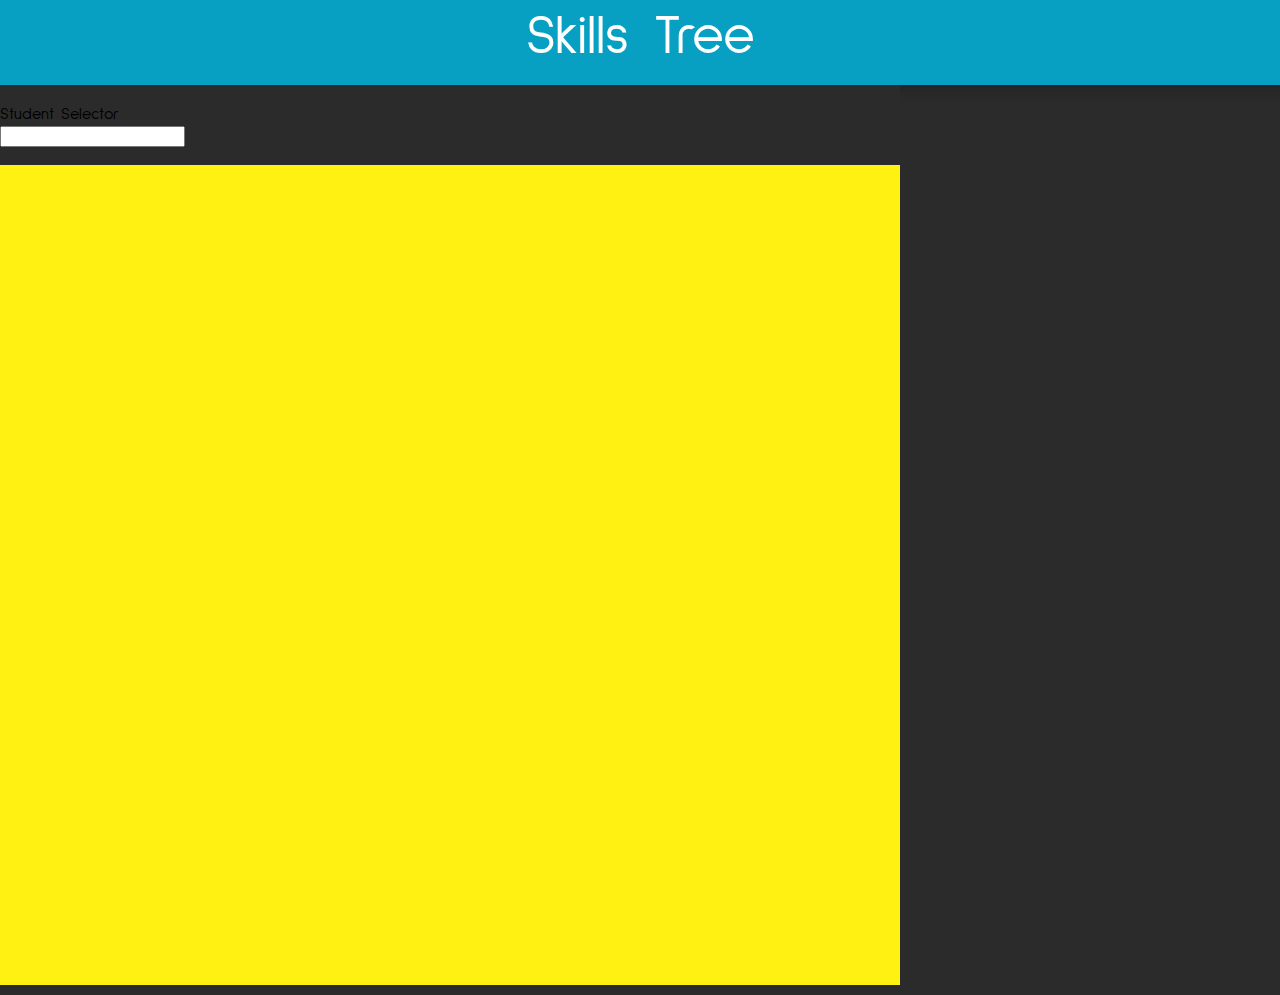
==== TreeSkills/index.html @ dc91bcc8 "First_Push" ====
<!DOCTYPE html>
<html>
<head>
	<meta charset="utf-8">
	<meta name="viewport" content="width=device-width, initial-scale=1">
	<link rel="stylesheet" type="text/css" href="styles/style.css">
	<title></title>
</head>
<body>

	<header>
		<div class="headerBackground">
			<div class="headerText">
				Skills Tree
			</div>
		</div>
	</header>

	<div class="mainBody">
		<div class="studentSelectorBackground">
			Student Selector
			<div class="studentSelector">
				<input type="Selector" name="">
			</div>
		</div>

		<div>

		</div>
	</div>

</body>
</html>
---- TreeSkills/styles/style.css ----
@import url('https://fonts.googleapis.com/css2?family=Sulphur+Point:wght@300&display=swap');

html{
	min-height: 100%;
}

body{
	font-family: 'Sulphur Point', sans-serif;
	background: #2B2B2B;
	margin : 0;
	padding: 0;
}

.container{
	display: block;
}

.headerBackground{
	text-align: center;
	background: #07A0C3;
	padding-top: 10px;
	padding-bottom: 10px;
	margin-top: -10px;
	margin-left: -40px;
	margin-right: -40px;
	box-shadow: 0em 1em rgba(0,0,0,0) , 0 0 1em rgba(0,0,0,0.3);

}

.headerText{
	overflow: ;
	text-align: center;
	color: #ffffff;
	font-size: 55px;
}

.mainBody{
	z-index: -1;
	background: #fff111;
	width: 100vh;
	height: 100vh;
}

.studentSelectorBackground{
	min-height: 5em;
	background: #2B2B2C;
	align-content: center;
}

.studentSelector{
	align-items: left;
}
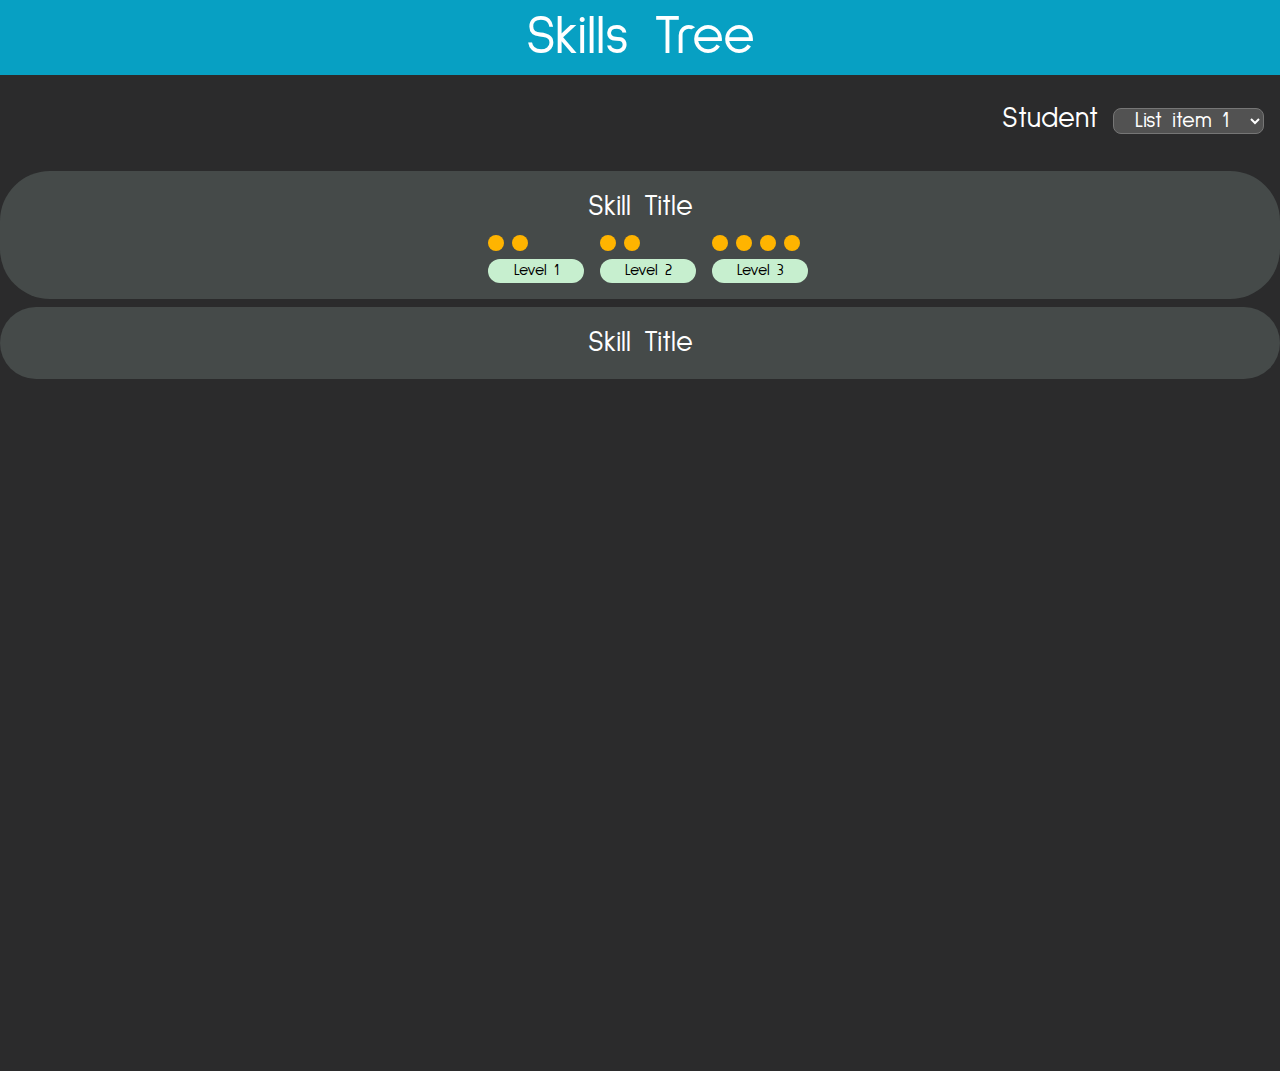
==== commit b661919c: "MidNightPush" ====
--- a/TreeSkills/index.html
+++ b/TreeSkills/index.html
@@ -18,14 +18,60 @@
 
 	<div class="mainBody">
 		<div class="studentSelectorBackground">
-			Student Selector
-			<div class="studentSelector">
-				<input type="Selector" name="">
-			</div>
+			<div class="alignation">
+				<div class="text">
+				Student
+				</div> 
+				<div>
+					<select class="studentSelector">  
+						<option> List item 1 </option>  
+					 	<option> List item 2 </option>  
+						<option> List item 3 </option>  
+					  	<option> List item N </option>  
+					</select> 
+				</div>
+			</div>							
 		</div>
 
-		<div>
-
+		<div class="container">
+			<div class="infoBlockBackground">
+				<div class="title">
+					Skill Title
+				</div>
+				<div class="infoBlock">
+					<div class="infoContainer">
+						<div class="profilContainer">
+							<div class="profil"></div>
+							<div class="profil"></div>
+						</div>
+						<div class="progress">Level 1</div>
+					</div>
+					<div class="infoContainer">
+						<div class="profilContainer">
+							<div class="profil"></div>
+							<div class="profil"></div>
+						</div>
+						<div class="progress">Level 2</div>
+					</div>
+					<div class="infoContainer">
+						<div class="profilContainer">
+							<div class="profil"></div>
+							<div class="profil"></div>
+							<div class="profil"></div>
+							<div class="profil"></div>
+						</div>
+						<div class="progress">Level 3</div>
+					</div>
+				</div>
+			</div>
+			<div class="infoBlockBackground">
+				<div class="title">
+					Skill Title
+				</div>
+				<div class="infoBlock">
+					
+				</div>
+			</div>
 		</div>
 	</div>
 
--- a/TreeSkills/styles/style.css
+++ b/TreeSkills/styles/style.css
@@ -1,34 +1,24 @@
 @import url('https://fonts.googleapis.com/css2?family=Sulphur+Point:wght@300&display=swap');
 
 html{
-	min-height: 100%;
+
 }
 
 body{
 	font-family: 'Sulphur Point', sans-serif;
 	background: #2B2B2B;
-	margin : 0;
+	margin: 0;
 	padding: 0;
-}
-
-.container{
-	display: block;
 }
 
 .headerBackground{
 	text-align: center;
 	background: #07A0C3;
-	padding-top: 10px;
-	padding-bottom: 10px;
-	margin-top: -10px;
-	margin-left: -40px;
-	margin-right: -40px;
 	box-shadow: 0em 1em rgba(0,0,0,0) , 0 0 1em rgba(0,0,0,0.3);
-
+	width: 100%;
 }
 
 .headerText{
-	overflow: ;
 	text-align: center;
 	color: #ffffff;
 	font-size: 55px;
@@ -36,17 +26,97 @@
 
 .mainBody{
 	z-index: -1;
-	background: #fff111;
-	width: 100vh;
+	background: #2B2B2C;
+}
+
+.studentSelectorBackground{
+	min-height: 1em;
+	background: #2B2B2C;
+	padding-top: 1em;
+	padding-bottom: 1em;
+}
+.studentSelectorBackground .alignation{
+	display: flex;
+	justify-content: end;
+	align-items: baseline;
+	margin-top: 0.5em;
+	margin-bottom: 0.5em;
+	margin-right: 1em;
+}
+
+.studentSelectorBackground .alignation .text{
+	font-size: 1.8em;
+	color: white;
+	margin-right: 0.5em;
+}
+
+.studentSelector{
+	border-radius: 8px;
+	width: 7em;
+	color: white;
+	background-color: #525252;
+	font-size: 1.35em;
+	text-align: center;
+	font-family: 'Sulphur Point', sans-serif;
+
+}
+
+.container{
+	background: #2B2B2C;
 	height: 100vh;
 }
 
-.studentSelectorBackground{
-	min-height: 5em;
-	background: #2B2B2C;
-	align-content: center;
+.infoBlockBackground
+{
+	color: white;
+	background-color: #454A49;
+	/*height: 8em;*/
+	margin-top: 0.5em;
+	padding-bottom: 1em;
+	padding-top: 1em;
+	border-radius: 50px;
 }
 
-.studentSelector{
-	align-items: left;
-}+.infoBlockBackground .title
+{
+	color: white;
+	font-size: 1.8em;
+	text-align: center;
+}
+.infoBlockBackground .infoBlock
+{
+	display: flex;
+	justify-content: center;
+}
+.infoBlockBackground .infoContainer
+{
+	margin-top: 0.5em;
+	margin-left: 1em;
+}
+
+.infoBlockBackground .infoContainer .profilContainer
+{
+	display: flex;
+}
+
+.infoBlockBackground .infoContainer .profil
+{
+	height: 1em;
+	width: 1em;
+	background-color: #FFB400;
+	border-radius: 50px;
+	margin-right: 0.5em;
+	margin-bottom: 0.5em;
+}
+
+.infoBlockBackground .progress
+{
+	text-align: center;
+	height: 1.5em;
+	width: 6em;
+	background-color: #C7EFCF;
+	border-radius: 50px;
+	font-size: 1em;
+	color: black;
+}
+
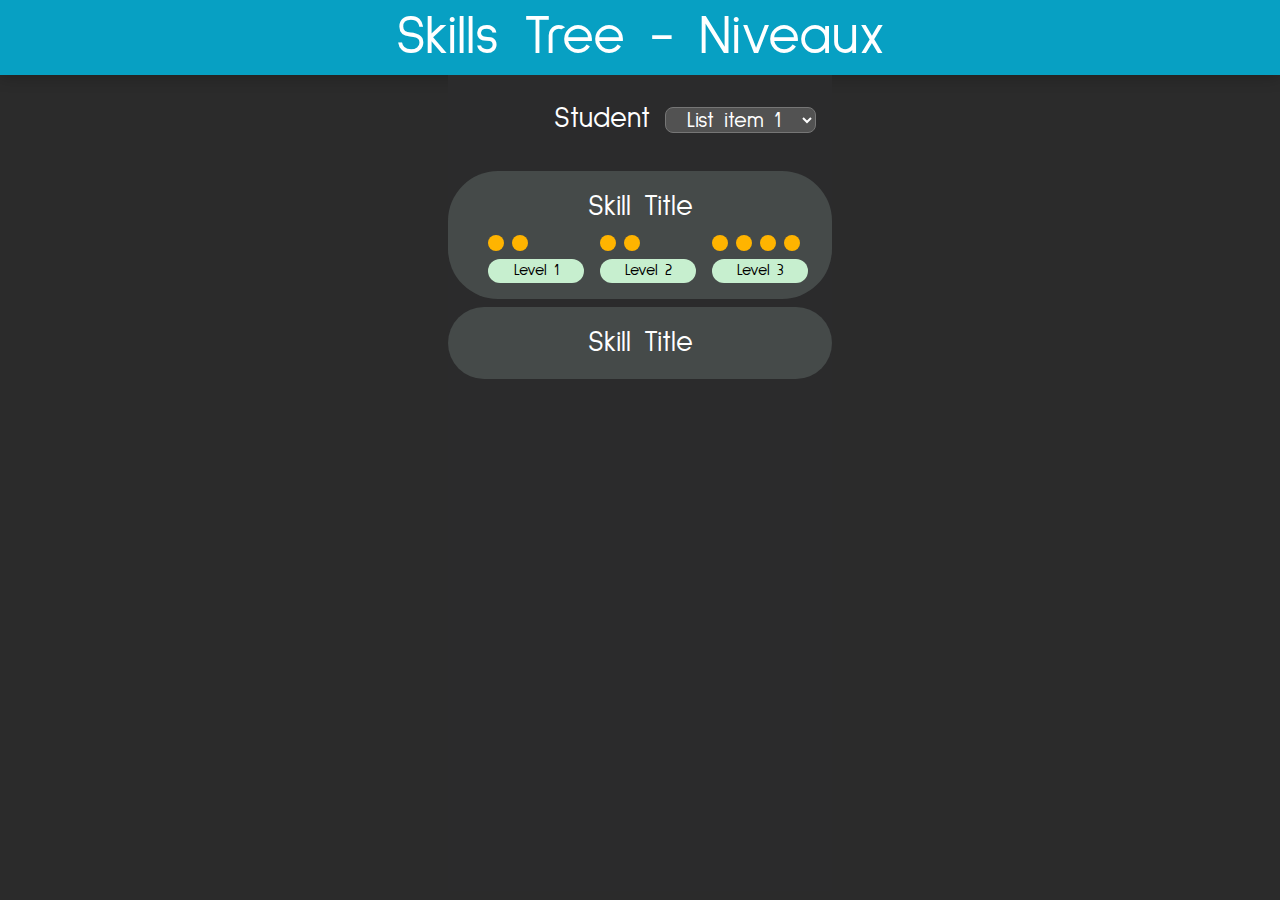
==== commit 20f7fc22: "asad" ====
--- a/TreeSkills/index.html
+++ b/TreeSkills/index.html
@@ -11,7 +11,7 @@
 	<header>
 		<div class="headerBackground">
 			<div class="headerText">
-				Skills Tree
+				Skills Tree - Niveaux
 			</div>
 		</div>
 	</header>
--- a/TreeSkills/styles/style.css
+++ b/TreeSkills/styles/style.css
@@ -27,6 +27,9 @@
 .mainBody{
 	z-index: -1;
 	background: #2B2B2C;
+	
+	width: 30vw;
+	margin: auto;
 }
 
 .studentSelectorBackground{
@@ -63,7 +66,7 @@
 
 .container{
 	background: #2B2B2C;
-	height: 100vh;
+	height: 80vh;
 }
 
 .infoBlockBackground
@@ -75,6 +78,7 @@
 	padding-bottom: 1em;
 	padding-top: 1em;
 	border-radius: 50px;
+
 }
 
 .infoBlockBackground .title
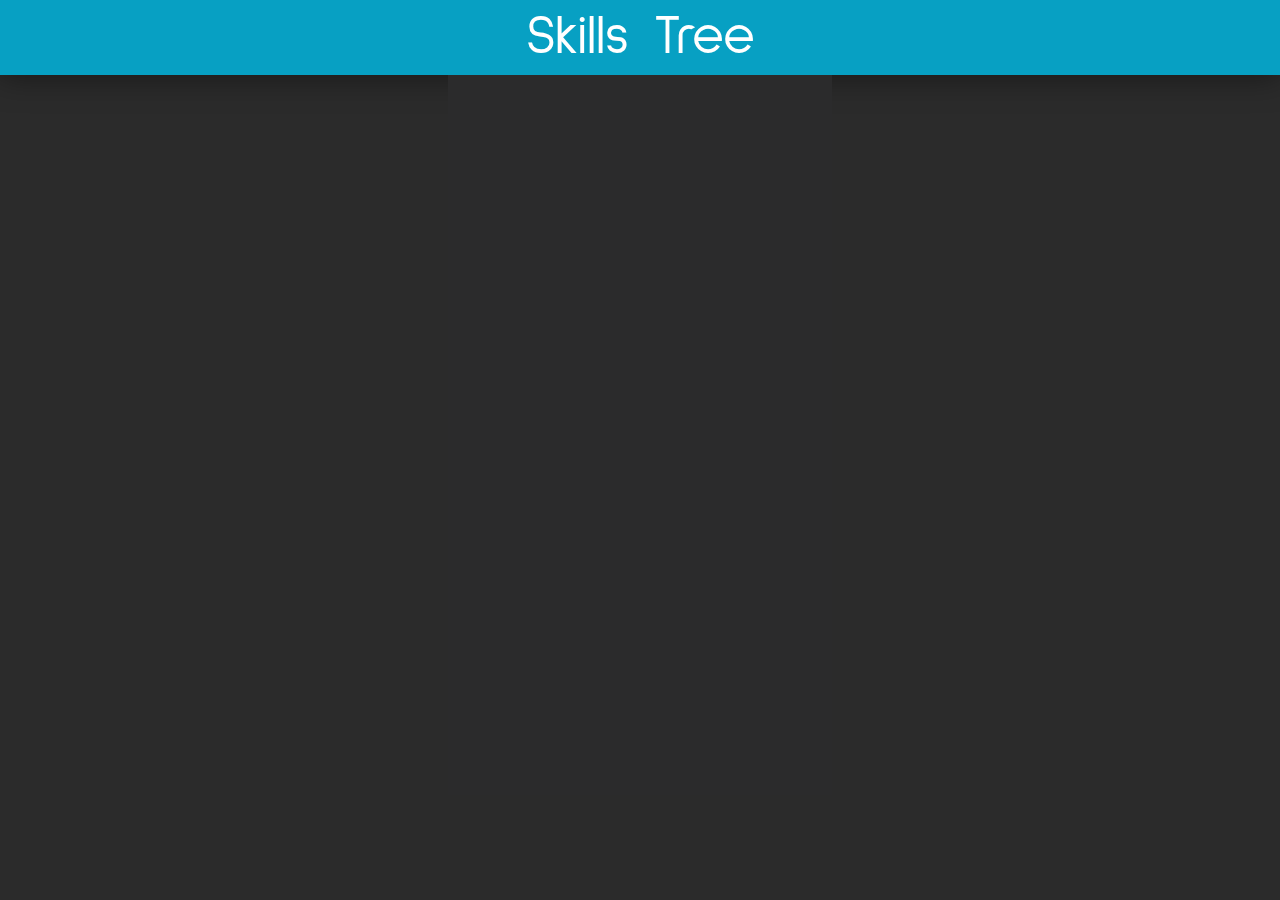
==== commit 82a4b2b9: "Push" ====
--- a/TreeSkills/index.html
+++ b/TreeSkills/index.html
@@ -7,71 +7,29 @@
 	<title></title>
 </head>
 <body>
-
+	<script src="scripts.js" defer></script>
 	<header>
 		<div class="headerBackground">
 			<div class="headerText">
-				Skills Tree - Niveaux
+				Skills Tree
 			</div>
 		</div>
 	</header>
 
 	<div class="mainBody">
-		<div class="studentSelectorBackground">
+		<div class="studentSelectorBackground" style='display: none;'>
 			<div class="alignation">
 				<div class="text">
 				Student
 				</div> 
 				<div>
-					<select class="studentSelector">  
-						<option> List item 1 </option>  
-					 	<option> List item 2 </option>  
-						<option> List item 3 </option>  
-					  	<option> List item N </option>  
+					<select class="studentSelector" id="id_StudentSelector">
 					</select> 
 				</div>
 			</div>							
 		</div>
 
-		<div class="container">
-			<div class="infoBlockBackground">
-				<div class="title">
-					Skill Title
-				</div>
-				<div class="infoBlock">
-					<div class="infoContainer">
-						<div class="profilContainer">
-							<div class="profil"></div>
-							<div class="profil"></div>
-						</div>
-						<div class="progress">Level 1</div>
-					</div>
-					<div class="infoContainer">
-						<div class="profilContainer">
-							<div class="profil"></div>
-							<div class="profil"></div>
-						</div>
-						<div class="progress">Level 2</div>
-					</div>
-					<div class="infoContainer">
-						<div class="profilContainer">
-							<div class="profil"></div>
-							<div class="profil"></div>
-							<div class="profil"></div>
-							<div class="profil"></div>
-						</div>
-						<div class="progress">Level 3</div>
-					</div>
-				</div>
-			</div>
-			<div class="infoBlockBackground">
-				<div class="title">
-					Skill Title
-				</div>
-				<div class="infoBlock">
-					
-				</div>
-			</div>
+		<div class="container" id="id_Container" style="font-size: 0.8em;">
 		</div>
 	</div>
 
--- a/TreeSkills/styles/style.css
+++ b/TreeSkills/styles/style.css
@@ -14,8 +14,8 @@
 .headerBackground{
 	text-align: center;
 	background: #07A0C3;
-	box-shadow: 0em 1em rgba(0,0,0,0) , 0 0 1em rgba(0,0,0,0.3);
 	width: 100%;
+	box-shadow: 0em 1em rgba(0,0,0,0) , 0 0 2em rgba(0,0,0,0.5);
 }
 
 .headerText{
@@ -25,9 +25,9 @@
 }
 
 .mainBody{
-	z-index: -1;
+	z-index: -5;
 	background: #2B2B2C;
-	
+
 	width: 30vw;
 	margin: auto;
 }
